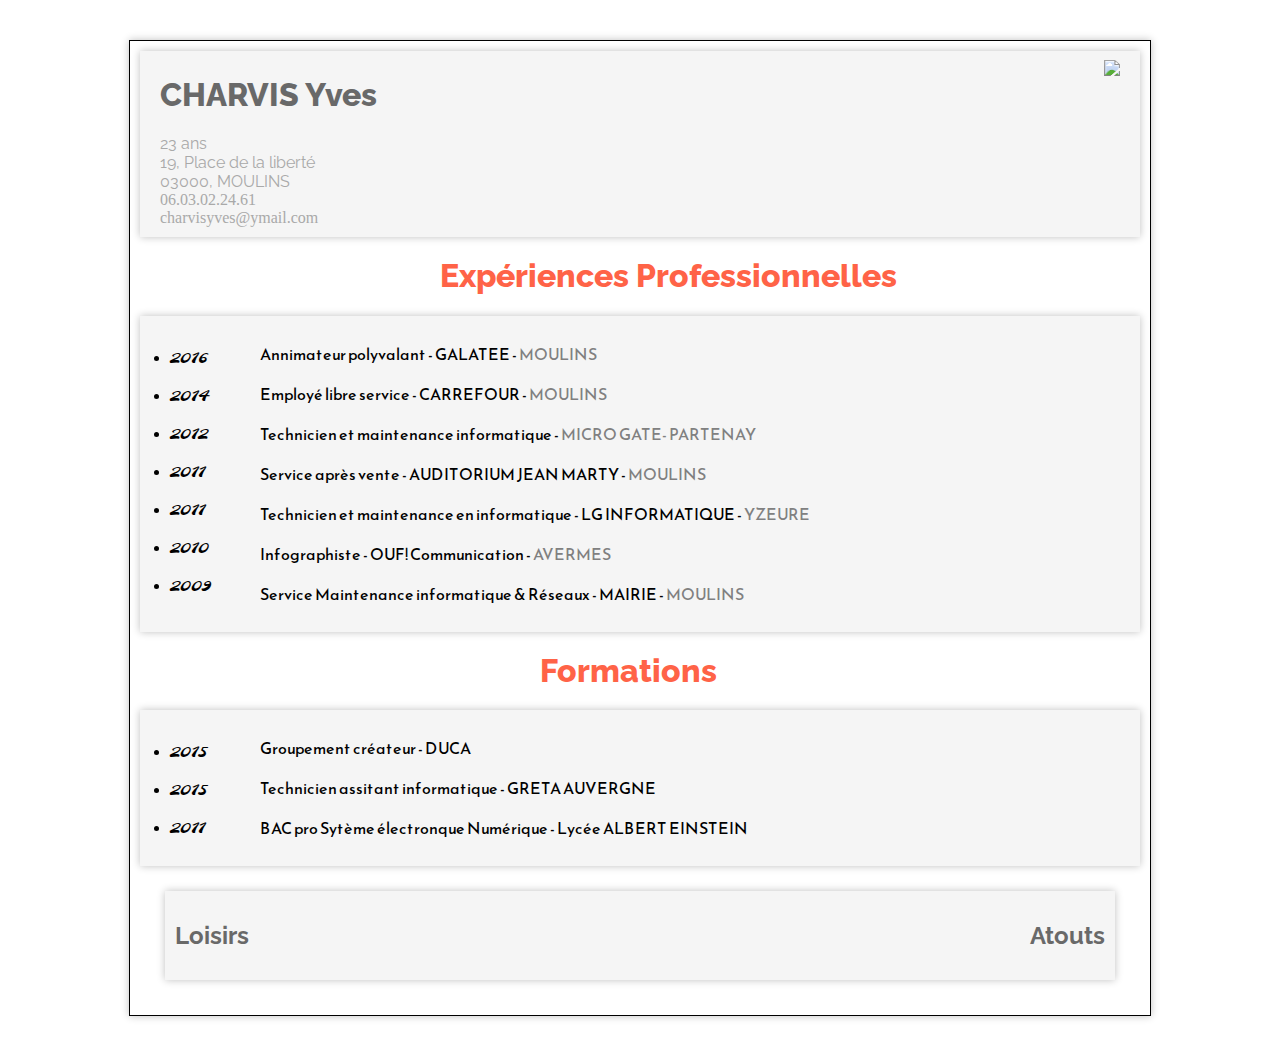
==== CV.html @ c97b2eae "modification_loisirs" ====
<!DOCTYPE html>
<head>
<title>CV EN HTML</title>
<meta charset="utf-8">

<link href="https://fonts.googleapis.com/css?family=Raleway" rel="stylesheet"><!-- Charge police exterieur -->
<link href="https://fonts.googleapis.com/css?family=Reem+Kufi" rel="stylesheet"><!-- Charge police exterieur -->
<link href="https://fonts.googleapis.com/css?family=Molle:400i" rel="stylesheet"><!-- Charge palice exterieur -->

<link rel="stylesheet" type="text/css" href="style.css"> <!-- CSS -->
</head>

<body> <!--- CORPS -->

<div class="Page">  <!-- la page entier -->

<div class="info">  <!-- haut du CV -->

<div class="img">
<img src="Photo d'identiter.png" width="120">  
</div> <!--fermeture de image-->

<div class="ID">
<h1>CHARVIS Yves</h1>
<p id="perso">23 ans</p> 
<p id="perso">19, Place de la liberté</p>
<p id="perso">03000, MOULINS </p>
<p id="contact"> 06.03.02.24.61 </p>
<p id="contact"> charvisyves@ymail.com </p>

</div> <!--fermeture de ID -->


</div> <!--fermeture de Info-->

<h1><span id=titre> Expériences Professionnelles</span></h1>
<div class="groupe"> <!-- groupe experience -->

<div class="Date">
<tr>
	<td>

	    <li>2016</li><br><li>2014</li><br><li>2012</li><br><li>2011</li><br><li>2011</li><br><li>2010</li><br><li>2009</li>

	</td> <!-- fermeture des Dates -->
	
</tr>
</div>

<div class="contenu">

<p id="experience">Annimateur polyvalant - GALATEE - <span id=ville>MOULINS </span></p> 
<p id="experience">Employé libre service - CARREFOUR - <span id=ville>MOULINS </span></p> 
<p id="experience">Technicien et maintenance informatique - <span id=ville>MICRO GATE- PARTENAY</span></p>
<p id="experience">Service après vente - AUDITORIUM JEAN MARTY - <span id=ville>MOULINS </span></p>
<p id="experience">Technicien et maintenance en informatique - LG INFORMATIQUE - <span id=ville>YZEURE </span></p>
<p id="experience">Infographiste - OUF! Communication - <span id=ville>AVERMES </span></p>
<p id="experience">Service Maintenance informatique & Réseaux - MAIRIE - <span id=ville>MOULINS</span></p>

</div>

</div> <!--fermeture de  groupe -->
<h1><span id=titre2>Formations</span></h1>
<div class="groupe"> <!---  Ouverture Groupe Formation -->

<div class="Date">
<tr>
     <td>
         <li>2015</li><br><li>2015</li><br><li>2011</li>
     </td>
</tr>
</div>
<div class="contenu">
<p id="experience">Groupement créateur - DUCA </p>
<p id="experience">Technicien assitant informatique - GRETA AUVERGNE </p>
<p id="experience">BAC pro Sytème électronque Numérique - Lycée ALBERT EINSTEIN </p>
</div> 

</div> <!-- fermeture de groupe -->

<div class="fin"> <!-- Dernière catégori -->
<h2> <span id="at"> Atouts </span></h2>
<h2> Loisirs </h2>
---- style.css ----
body{
	background-color: #FFFFFF;
}

.Page{
	margin: 40px auto;
    width: 1000px;
    border: 1px solid;
    box-shadow: 0px 0px 8px #C0C0C0;
    padding: 10px 10px 10px 10px;
}

h1{
	margin-top: 20px;
	color:#696969;
	font-family: 'Raleway', sans-serif;
	font-weight: 800;
}

/* Div INFORMATION */

.info{
	margin: center;
	padding: 5px 20px 10px 20px;
	background-color: #F5F5F5;
	box-shadow: 0px 0px 8px #C0C0C0;

}

.perso{
	font-family: 'Raleway', sans-serif;

}
.img{

	float: right;
	margin-top: 4px;
	
}
 #contact{
 	margin: 0px;
 	color:#A9A9A9;
 	font-weight: 'Raleway', sans-serif;
 }
 #perso {

 	color: #A9A9A9;
 	font-family: 'Raleway', sans-serif;
 	margin: 0px;
 }

/* Fermeture d'info */


 .groupe {   /* casse exp+for */
 	background-color: #F5F5F5;
 	padding: 10px 10px 10px 20px;
 	box-shadow: 0px 0px 8px #C0C0C0;
 }

#experience{
	margin-left: 100px;
	font-family: 'Reem Kufi', sans-serif;

	
}
.Date{
	margin-left: 10px;
	margin-top: 23px;
	float: left;
	font-family: 'Molle', cursive;
	font-size: 16px;

}

#titre{
	margin-left: 300px;
	color: Tomato;
}

#titre2{
	margin-left: 400px;
	color: Tomato;
}

#ville{
	color:#808080;
}

.fin{
	padding: 10px 10px 10px 10px;
	margin: 25px;
	background-color: #F5F5F5;
	box-shadow: 0px 0px 8px #C0C0C0;
}

h2{
	font-family: 'Raleway', sans-serif;
	color:#696969;
}

#at{
	margin-left: 400px;
	float: right;
}
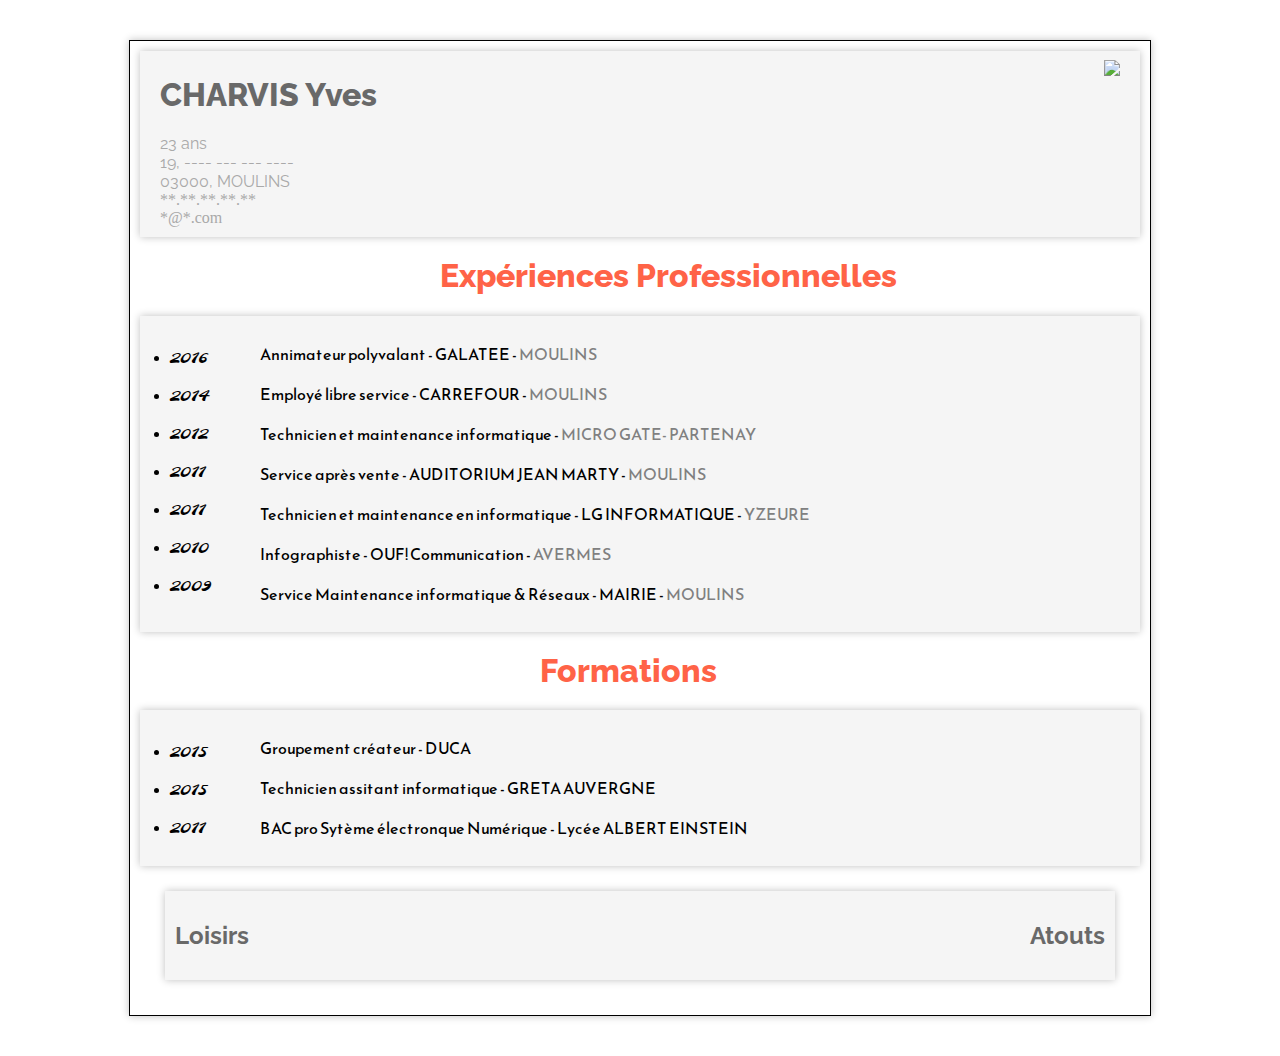
==== commit 4ff7c240: "fluuperso" ====
--- a/CV.html
+++ b/CV.html
@@ -23,10 +23,10 @@
 <div class="ID">
 <h1>CHARVIS Yves</h1>
 <p id="perso">23 ans</p> 
-<p id="perso">19, Place de la liberté</p>
+<p id="perso">19, ---- --- --- ----</p>
 <p id="perso">03000, MOULINS </p>
-<p id="contact"> 06.03.02.24.61 </p>
-<p id="contact"> charvisyves@ymail.com </p>
+<p id="contact"> **.**.**.**.** </p>
+<p id="contact"> *@*.com </p>
 
 </div> <!--fermeture de ID -->
 
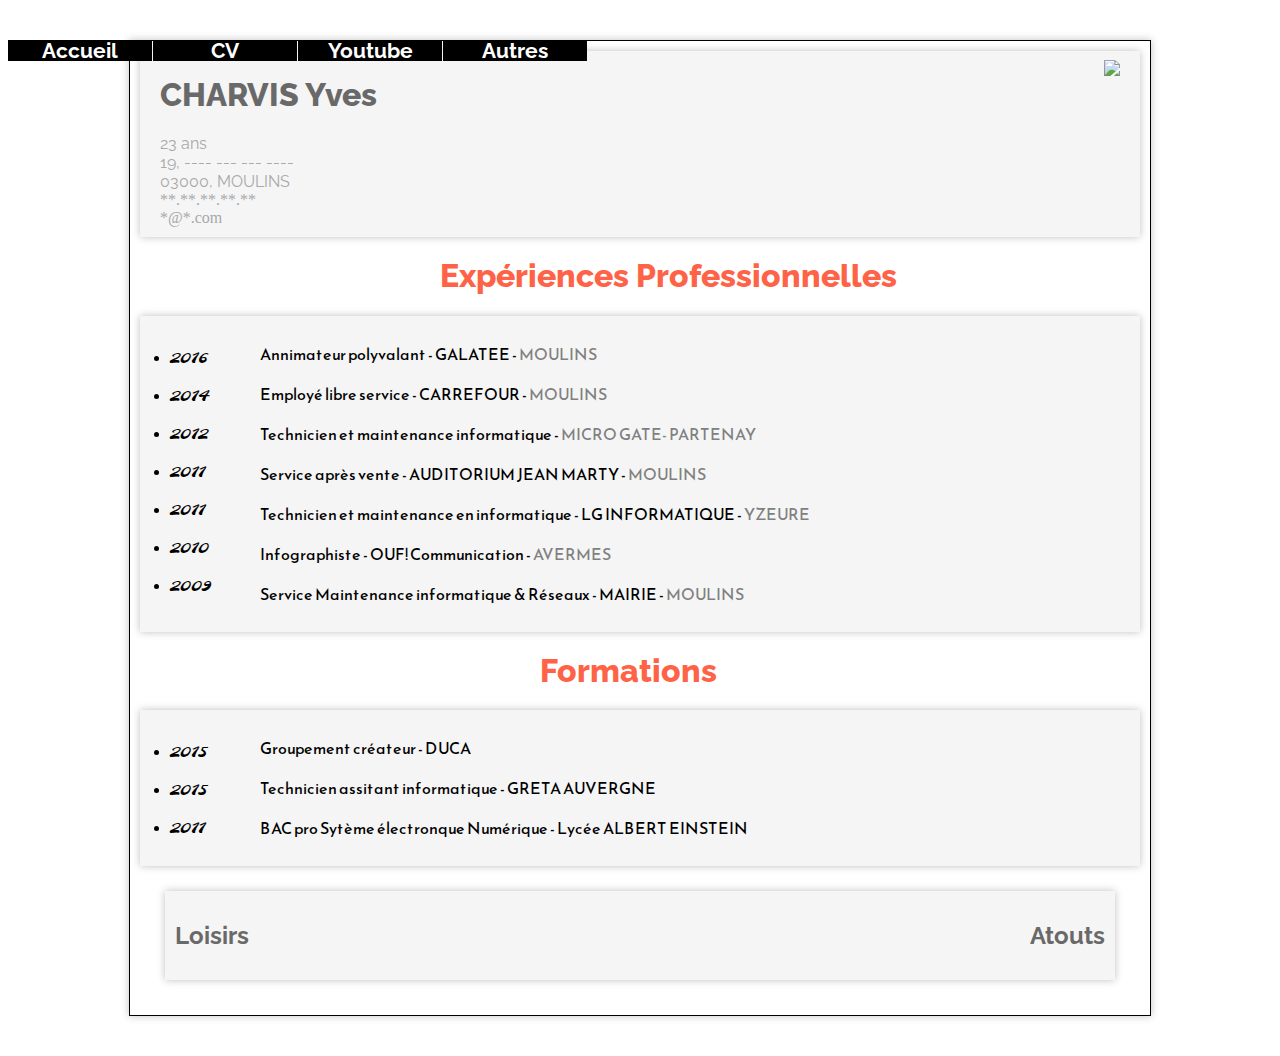
==== commit 23e882b9: "menu_structure" ====
--- a/CV.html
+++ b/CV.html
@@ -11,6 +11,33 @@
 </head>
 
 <body> <!--- CORPS -->
+
+<!-- Menu déroulant -->
+<ul id="menu">
+
+	<li>
+	    <a href="#"> Accueil </a>
+	</li>
+
+	<li>
+		<a href="#"> CV </a>
+	</li>
+
+	<li>
+	    <a href="#"> Youtube </a>
+	</li>
+
+	<li>
+	    <a href="#"> Autres </a>
+	    <ul>
+	    	<li><a href="#"> Contact </a></li>
+	    	<li><a href="#"> Socials </a></li>
+	    </ul>
+	</li>
+
+</ul>
+<!-- FIN DU MENU DEROULANT -->
+
 
 <div class="Page">  <!-- la page entier -->
 
--- a/style.css
+++ b/style.css
@@ -1,3 +1,64 @@
+/* menu deroulant */
+
+#menu, #menu ul { /* Liste */
+	padding: 0; /* pas de marge */
+	margin: 0; 
+	list-style: none;
+	line-height: 21px;
+	text-align: center;
+}
+
+#menu { /* style ensemble menu */
+	font-weight: bold;
+	font-family: 'Raleway', sans-serif;
+	font-size: 21px;
+}
+
+#menu a { /* contenu de la liste */
+	display: block; /* on change le type d'élément, les liens deviennent des balises de type block */
+    padding: 0;
+    background: #000;
+    color: #fff;
+    text-decoration: none;
+    width: 144px;
+}
+
+#menu li { /* Éléments des listes */ 
+	float: left; /* IE */
+	border-right: 1px solid #fff;
+}
+
+html>body #menu li {
+	border-right: 1px solid transparent;
+}
+
+#menu li ul {
+	position: absolute;
+	width: 144px;
+	left: -999em;
+}
+
+#menu li ul li {
+	border-top: 1px solid #fff;
+
+}
+html>body # li ul li {
+	border-top: 1px solid transparent;
+}
+
+#menu li ul ul {
+	margin: -22px 0 0 144px;
+	border-left: 1px solid #fff;
+
+}
+
+html>body #menu li ul ul{
+	border-left: 1px solid transparent
+}
+
+
+/* CORPS SITE */
+
 body{
 	background-color: #FFFFFF;
 }
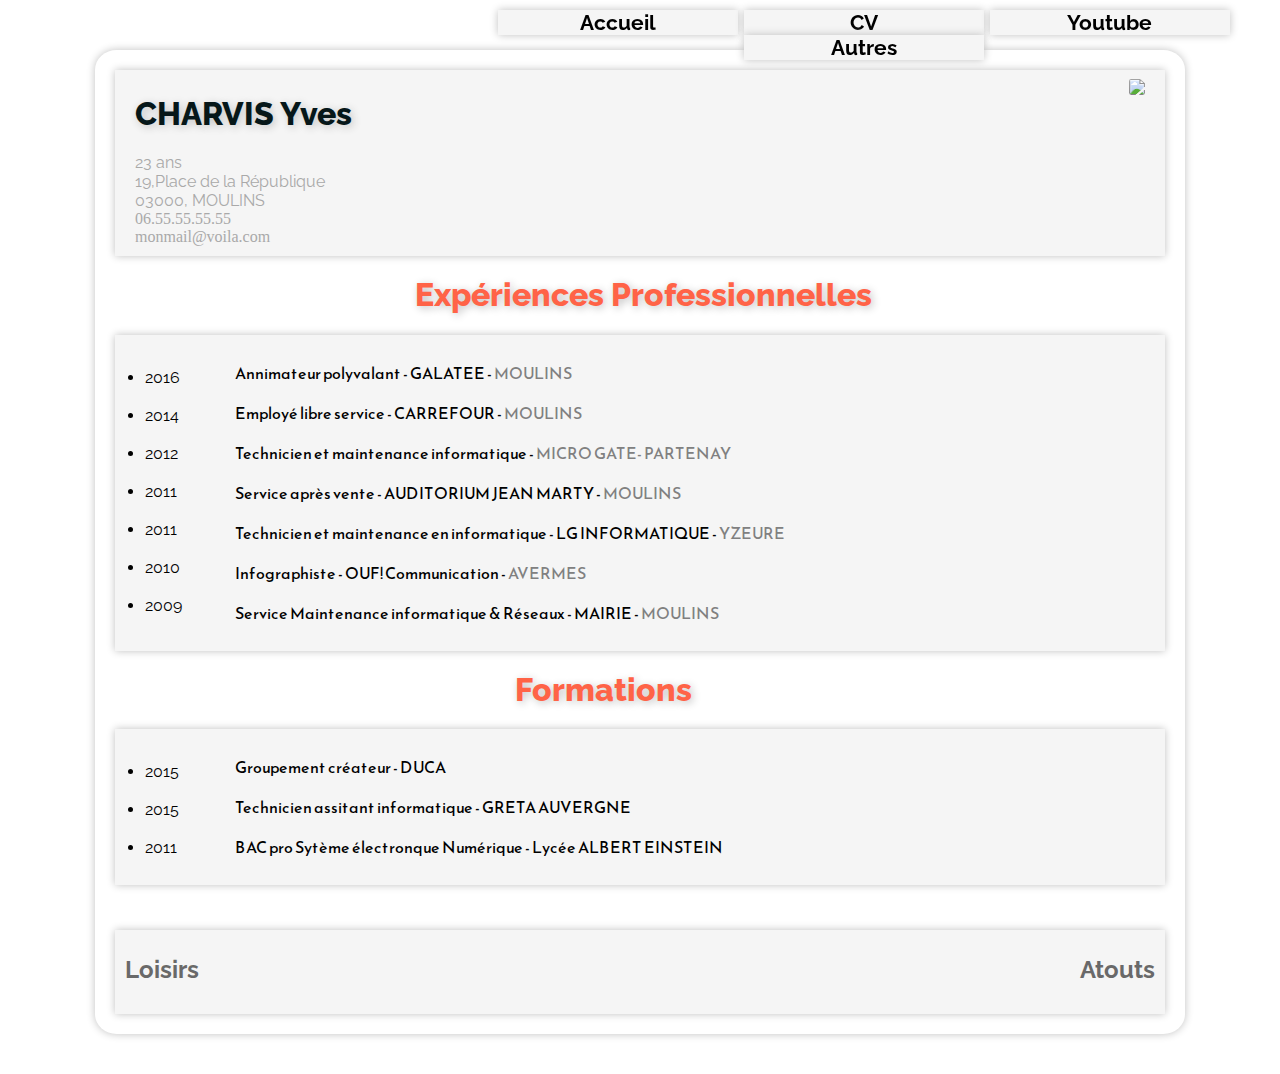
==== commit 597ca4b4: "possition" ====
--- a/CV.html
+++ b/CV.html
@@ -10,7 +10,8 @@
 <link rel="stylesheet" type="text/css" href="style.css"> <!-- CSS -->
 </head>
 
-<body> <!--- CORPS -->
+<header>
+ <!--- CORPS -->
 
 <!-- Menu déroulant -->
 <ul id="menu">
@@ -36,8 +37,22 @@
 	</li>
 
 </ul>
+</header>
 <!-- FIN DU MENU DEROULANT -->
 
+
+
+<body>
+
+<nav>
+	
+<!-- Info Gauche COMING-->
+
+
+</nav>
+
+
+<article>
 
 <div class="Page">  <!-- la page entier -->
 
@@ -50,10 +65,10 @@
 <div class="ID">
 <h1>CHARVIS Yves</h1>
 <p id="perso">23 ans</p> 
-<p id="perso">19, ---- --- --- ----</p>
+<p id="perso">19,Place de la République</p>
 <p id="perso">03000, MOULINS </p>
-<p id="contact"> **.**.**.**.** </p>
-<p id="contact"> *@*.com </p>
+<p id="contact"> 06.55.55.55.55 </p>
+<p id="contact"> monmail@voila.com </p>
 
 </div> <!--fermeture de ID -->
 
@@ -108,3 +123,9 @@
 <div class="fin"> <!-- Dernière catégori -->
 <h2> <span id="at"> Atouts </span></h2>
 <h2> Loisirs </h2>
+
+</article>
+<footer>
+	
+
+</footer>
--- a/style.css
+++ b/style.css
@@ -1,14 +1,18 @@
 /* menu deroulant */
 
 #menu, #menu ul { /* Liste */
-	padding: 0; /* pas de marge */
-	margin: 0; 
+	padding: 10px 10px 0px 0px; /* pas de marge */
+	margin: 0px; 
 	list-style: none;
-	line-height: 21px;
+	line-height: 25px;
 	text-align: center;
+
 }
 
 #menu { /* style ensemble menu */
+	position: fixed;
+	margin-top: -50px;
+	margin-left: 450px;
 	font-weight: bold;
 	font-family: 'Raleway', sans-serif;
 	font-size: 21px;
@@ -17,15 +21,19 @@
 #menu a { /* contenu de la liste */
 	display: block; /* on change le type d'élément, les liens deviennent des balises de type block */
     padding: 0;
-    background: #000;
-    color: #fff;
+    background: #F5F5F5;
+
+	box-shadow: 0px 0px 8px #C0C0C0;
+    color: #000;
     text-decoration: none;
-    width: 144px;
+    width: 240px;
 }
 
 #menu li { /* Éléments des listes */ 
-	float: left; /* IE */
+	float: center; /* IE */
 	border-right: 1px solid #fff;
+	position: relative;
+	display: inline-block;
 }
 
 html>body #menu li {
@@ -36,6 +44,7 @@
 	position: absolute;
 	width: 144px;
 	left: -999em;
+
 }
 
 #menu li ul li {
@@ -56,8 +65,34 @@
 	border-left: 1px solid transparent
 }
 
-
-/* CORPS SITE */
+#menu a:hover /* Lorsque la souris passe sur un des liens */    
+{
+        color: #fff; /* On passe le texte en noir... */
+        background: Tomato; /* ... et au contraire, le fond en blanc */
+}
+#menu ul li {
+/* on enlève ce comportement pour les liens du sous menu */
+    display: inherit;
+}
+#menu a{
+text-decoration: none;
+    display: block;
+}
+
+#menu li:hover ul{
+	left: auto;
+}
+
+
+/* -------------------------------------------   CORPS SITE  --------------------------------*/
+
+
+
+nav{
+	float: left;
+}
+
+
 
 body{
 	background-color: #FFFFFF;
@@ -65,17 +100,20 @@
 
 .Page{
 	margin: 40px auto;
-    width: 1000px;
-    border: 1px solid;
+	margin-top: 50px;
+    width: 1050px;
+    border: 1px transparent;
     box-shadow: 0px 0px 8px #C0C0C0;
-    padding: 10px 10px 10px 10px;
+    padding: 20px 20px 20px 20px;
+    border-radius: 2%
 }
 
 h1{
 	margin-top: 20px;
-	color:#696969;
+	color:#061719;
 	font-family: 'Raleway', sans-serif;
 	font-weight: 800;
+	text-shadow: 2px 2px 8px #C0C0C0;
 }
 
 /* Div INFORMATION */
@@ -129,8 +167,9 @@
 	margin-left: 10px;
 	margin-top: 23px;
 	float: left;
-	font-family: 'Molle', cursive;
+	font-family: 'Raleway', sans-serif;
 	font-size: 16px;
+
 
 }
 
@@ -149,8 +188,9 @@
 }
 
 .fin{
-	padding: 10px 10px 10px 10px;
-	margin: 25px;
+	padding: 5px 10px 10px 10px;
+	margin: auto;
+	margin-top: 45px;
 	background-color: #F5F5F5;
 	box-shadow: 0px 0px 8px #C0C0C0;
 }
@@ -163,4 +203,8 @@
 #at{
 	margin-left: 400px;
 	float: right;
+}
+img {
+	border-radius: 15%
+
 }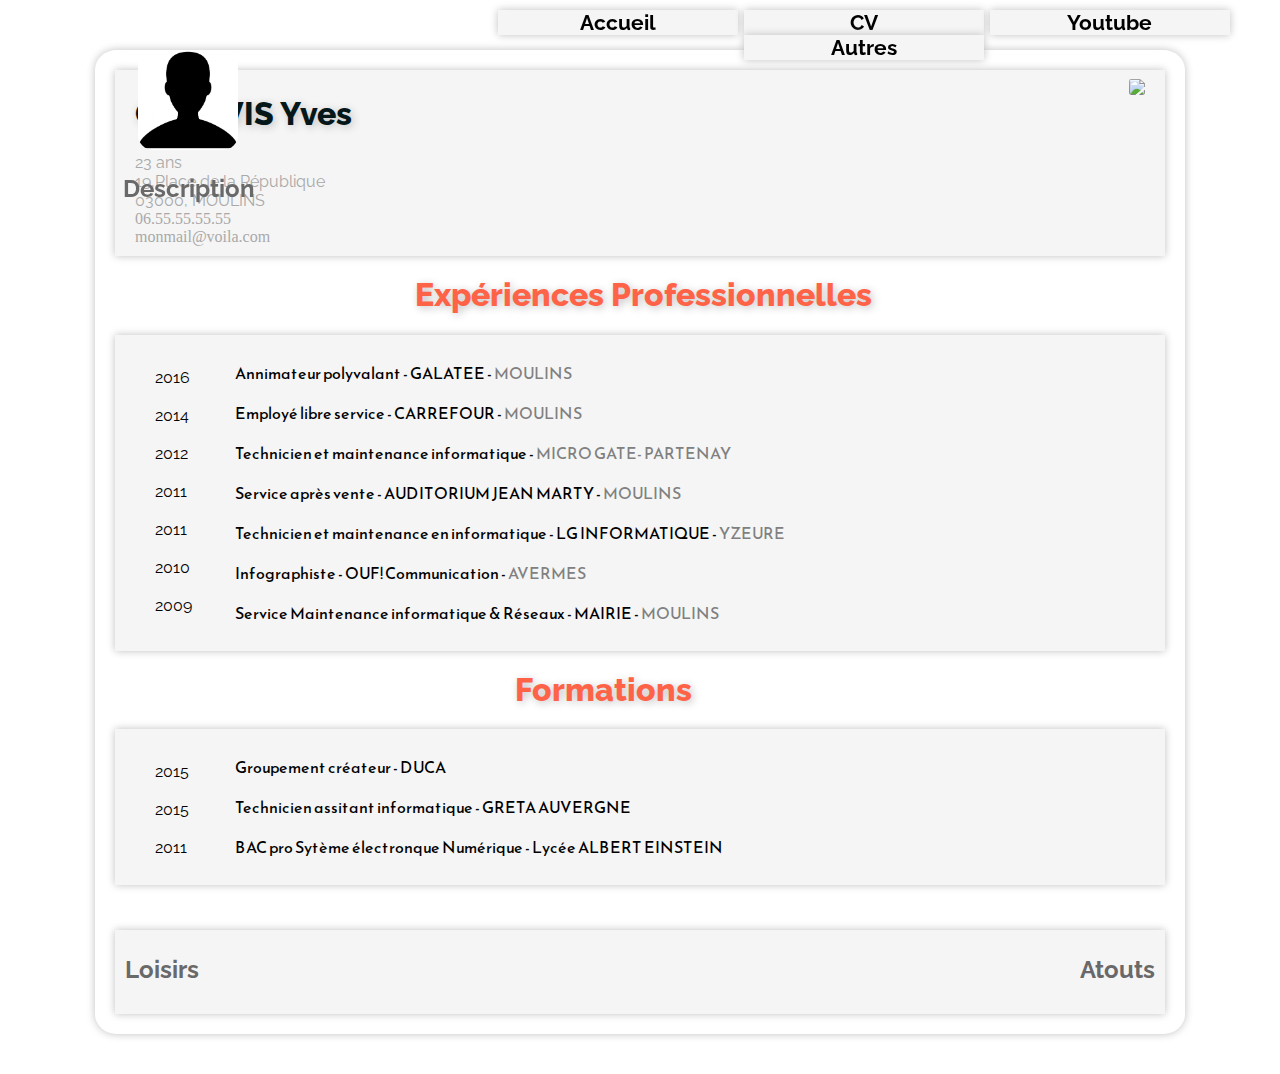
==== commit 10280ae0: "apparence_up" ====
--- a/CV.html
+++ b/CV.html
@@ -25,14 +25,14 @@
 	</li>
 
 	<li>
-	    <a href="#"> Youtube </a>
+	    <a href="https://www.youtube.com/RaZnMvm" target="_blank"> Youtube </a>
 	</li>
 
 	<li>
 	    <a href="#"> Autres </a>
 	    <ul>
 	    	<li><a href="#"> Contact </a></li>
-	    	<li><a href="#"> Socials </a></li>
+	    	<li><a href="https://www.facebook.com/yves.charvis.3" target="_blank"> Socials </a></li>
 	    </ul>
 	</li>
 
@@ -45,7 +45,10 @@
 <body>
 
 <nav>
-	
+<div class="desc">
+<img class="imgP" src="descprofile.jpg" width="100" >
+	<H2>Description</H2>
+</div>	
 <!-- Info Gauche COMING-->
 
 
--- a/style.css
+++ b/style.css
@@ -88,10 +88,18 @@
 
 
 
-nav{
-	float: left;
-}
-
+nav{                        
+	float: left;              /* Description */
+	position: fixed;
+	margin-left: 100px;
+}
+
+.desc{
+	margin-left: 15px;
+}
+.imgP{
+	margin-left: 15px;
+}
 
 
 body{
@@ -164,7 +172,8 @@
 	
 }
 .Date{
-	margin-left: 10px;
+	list-style:none;
+	margin-left: 20px;
 	margin-top: 23px;
 	float: left;
 	font-family: 'Raleway', sans-serif;
